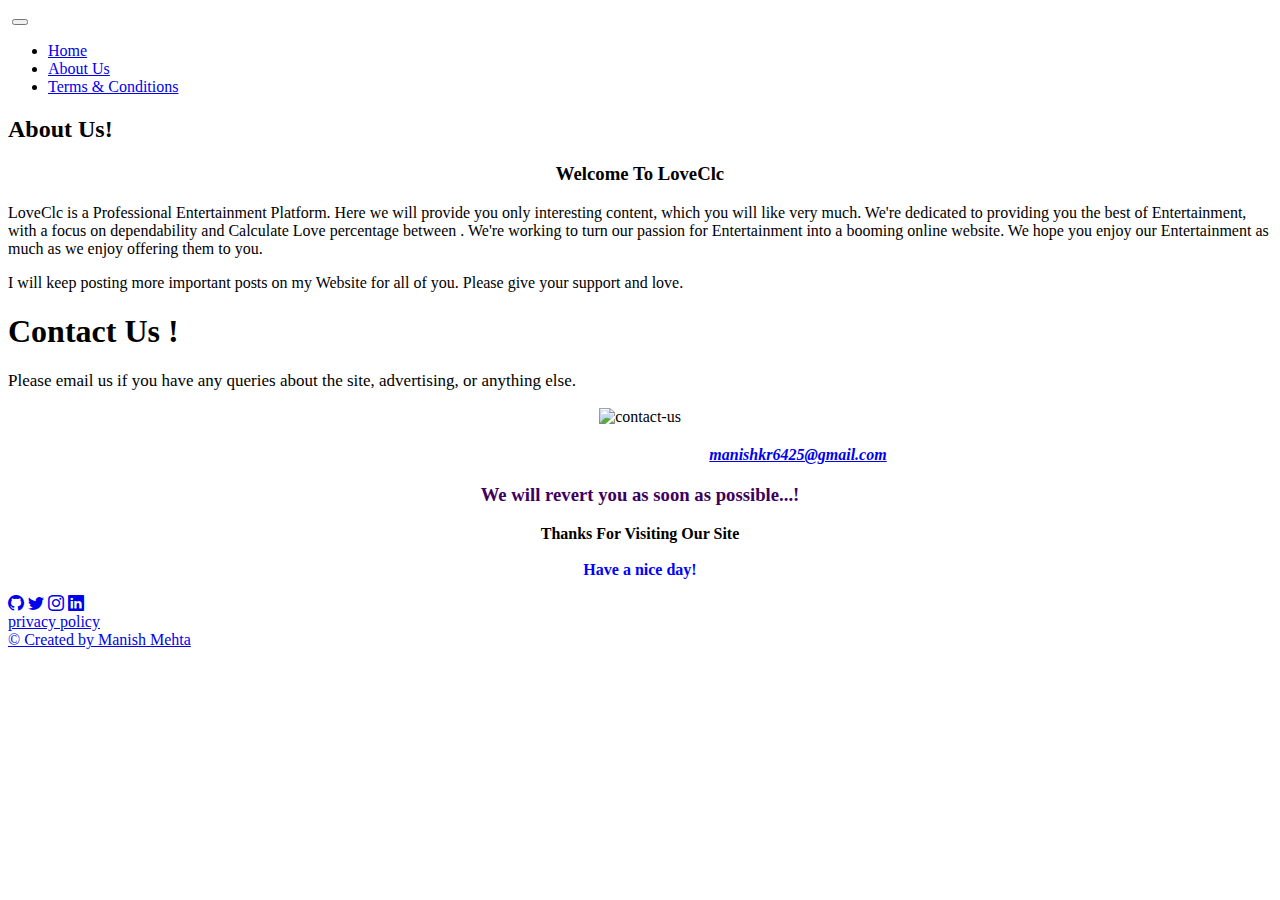
==== about.html @ 5ae39015 "add some pages and fill that" ====
<!DOCTYPE html>
<html lang="en">
<head>
    <meta charset="UTF-8">
    <meta http-equiv="X-UA-Compatible" content="IE=edge">
    <meta name="viewport" content="width=device-width, initial-scale=1.0">
    <title>LoveClc || About Us</title>
        <!--============== link favicon ========== -->
        <link rel="shortcut icon" href="img/favicon_io/android-chrome-192x192.png" type="image/x-icon">
        <link rel="shortcut icon" href="img/favicon_io/android-chrome-512x512.png" type="image/x-icon">
        <link rel="shortcut icon" href="img/favicon_io/apple-touch-icon.png" type="image/x-icon">
        <link rel="shortcut icon" href="img/favicon_io/favicon-16x16.png" type="image/x-icon">
        <link rel="shortcut icon" href="img/favicon_io/favicon-32x32.png" type="image/x-icon">
        <link rel="manifest" href="img/favicon_io/site.webmanifest">
    <link rel="stylesheet" href="style.css">
    <!-- CSS only -->
<link href="https://cdn.jsdelivr.net/npm/bootstrap@5.2.0/dist/css/bootstrap.min.css" rel="stylesheet" integrity="sha384-gH2yIJqKdNHPEq0n4Mqa/HGKIhSkIHeL5AyhkYV8i59U5AR6csBvApHHNl/vI1Bx" crossorigin="anonymous">
<!-- bootstrap logo  -->
<link rel="stylesheet" href="https://cdn.jsdelivr.net/npm/bootstrap-icons@1.9.1/font/bootstrap-icons.css">
<!-- JavaScript Bundle with Popper -->
<script src="https://cdn.jsdelivr.net/npm/bootstrap@5.2.0/dist/js/bootstrap.bundle.min.js" integrity="sha384-A3rJD856KowSb7dwlZdYEkO39Gagi7vIsF0jrRAoQmDKKtQBHUuLZ9AsSv4jD4Xa" crossorigin="anonymous"></script>
</head>
<body >
    <!-- ///////////////////////// navbar ////////////////////// -->
   <div class="" id="mainHeader">
    <header>
        <div>
            <nav class="navbar navbar-expand-lg navbar1 p-0 m-0">
                <div class="container"> 
                  <a class="navbar-brand" href="/"><img src="img/logo-5.png"  class="logo1" alt=""></a>
                  <button class="navbar-toggler" type="button" data-bs-toggle="collapse" data-bs-target="#navbarNavDropdown" aria-controls="navbarNavDropdown" aria-expanded="false" aria-label="Toggle navigation">
                    <span class="navbar-toggler-icon"></span>
                  </button>
                  <div class="collapse navbar-collapse" id="navbarNavDropdown">
                    <ul class="navbar-nav ms-auto">
                      <li class="nav-item">
                        <a class="nav-link active text-white" aria-current="page" href="/">Home</a>
                      </li>
                      <li class="nav-item">
                        <a class="nav-link text-white" href="/about.html">About Us</a>
                      </li>
                      <li class="nav-item">
                        <a class="nav-link text-white" href="/termsAndConditions.html">Terms & Conditions</a>
                      </li>
                    </ul>
                  </div>
                </div>
              </nav>
        </div>
    </header>
    <main>
       <div class="container my-5">
        
    <h2>About Us!</h2>
    <h3 style="text-align: center;">Welcome To <span id="W_Name1">LoveClc</span></h3>
    <p><span id="W_Name2">LoveClc</span> is a Professional <span id="W_Type1">Entertainment</span> Platform. Here we will provide you only interesting content, which you will like very much. We're dedicated to providing you the best of <span id="W_Type2">Entertainment</span>, with a focus on dependability and <span id="W_Spec">Calculate Love percentage between </span>. We're working to turn our passion for <span id="W_Type3">Entertainment</span> into a booming <a href="" rel="do-follow" style="color: inherit; text-decoration: none;">online website</a>. We hope you enjoy our <span id="W_Type4">Entertainment</span> as much as we enjoy offering them to you.</p>
<p>I will keep posting more important posts on my Website for all of you. Please give your support and love.</p>




<!-- /////////////////////// contact us /////////////////////////// -->
        <div class="my-5">
            <h1>Contact Us !</h1>

            <p style="font-size: 17px;">Please email us if you have any queries about the site, advertising, or anything else.</p>
        
            <div style="text-align: center;">
        
              <img alt="contact-us" height="87" src="https://lh3.googleusercontent.com/-BA7qy8h_v1g/YLVCWDNZdCI/AAAAAAAAALw/rsHNJWX0BK4P5CuB0ymG8QkJ9A9E8KchgCLcBGAsYHQ/w320-h87/email-us-1805514__480.webp" width="320">
        
              <p style="margin-left: 25%;"><i class="fas fa-envelope-open-text" style="color: #2c3e50; font-size: 20px;"></i> <b><i> <span id="W_Email"><a href="mailto:manishkr6425@gmail.com">manishkr6425@gmail.com</a></span></i></b><br>  
        
              <h3 style="color: #3e005d;">We will revert you as soon as possible...!</h3>
              
              <p style="font-weight: bold; text-align: center;">Thanks For Visiting Our Site<br><br>
                <span style="color: blue; font-size: 16px; font-weight: bold; text-align: center;">Have a nice day!</span></p>
            </div>
        </div>   
       </div>
    </main>
   </div>
   <footer>
    <div class="container-fluid text-center footerBG py-4">
        <div>
            <div class="social my-4">
                <a href="https://github.com/devmanishmehta" class="px-3 py-2"><i class="bi bi-github"></i></a>
                <a href="https://twitter.com/devmanishmehta?t=O7lq08XlMO4jdU-aIHwZSA&s=09" class="px-3 py-2"><i class="bi bi-twitter"></i></a>
                <a href="https://instagram.com/devmanishmehta?igshid=YmMyMTA2M2Y=" class="px-3 py-2"><i class="bi bi-instagram"></i></a>
                <a href="https://www.linkedin.com/in/devmanishmehta/" class="px-3 py-2"><i class="bi bi-linkedin"></i></a>
            </div>
        </div>
        <a href="/privacyPolicy.html" class="text-decoration-none small text-muted">privacy policy</a><br>

        <a href="https://devmanishmehta.github.io/manishmehta/" class="text-decoration-none text-muted ">© Created by Manish Mehta</a>

        
    </div>
   </footer>
</body>

</html>
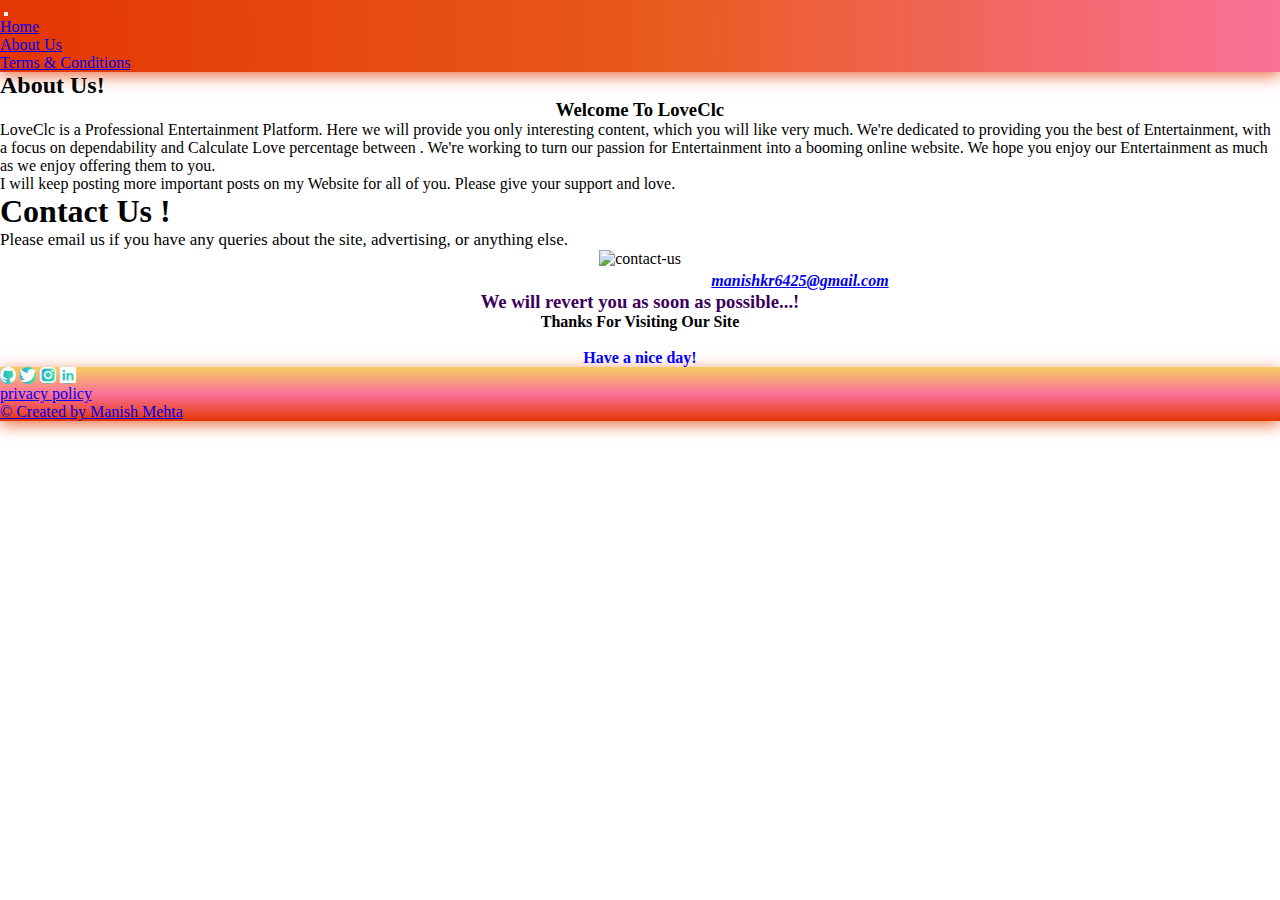
==== commit 6437dd4a: "add reload button and edit some link" ====
--- a/about.html
+++ b/about.html
@@ -27,20 +27,20 @@
         <div>
             <nav class="navbar navbar-expand-lg navbar1 p-0 m-0">
                 <div class="container"> 
-                  <a class="navbar-brand" href="/"><img src="img/logo-5.png"  class="logo1" alt=""></a>
+                  <a class="navbar-brand" href="/LoveClc/"><img src="img/logo-5.png"  class="logo1" alt=""></a>
                   <button class="navbar-toggler" type="button" data-bs-toggle="collapse" data-bs-target="#navbarNavDropdown" aria-controls="navbarNavDropdown" aria-expanded="false" aria-label="Toggle navigation">
                     <span class="navbar-toggler-icon"></span>
                   </button>
                   <div class="collapse navbar-collapse" id="navbarNavDropdown">
                     <ul class="navbar-nav ms-auto">
                       <li class="nav-item">
-                        <a class="nav-link active text-white" aria-current="page" href="/">Home</a>
+                        <a class="nav-link active text-white" aria-current="page" href="/LoveClc/">Home</a>
                       </li>
                       <li class="nav-item">
-                        <a class="nav-link text-white" href="/about.html">About Us</a>
+                        <a class="nav-link text-white" href="/LoveClc/about.html">About Us</a>
                       </li>
                       <li class="nav-item">
-                        <a class="nav-link text-white" href="/termsAndConditions.html">Terms & Conditions</a>
+                        <a class="nav-link text-white" href="/LoveClc/termsAndConditions.html">Terms & Conditions</a>
                       </li>
                     </ul>
                   </div>
@@ -90,7 +90,7 @@
                 <a href="https://www.linkedin.com/in/devmanishmehta/" class="px-3 py-2"><i class="bi bi-linkedin"></i></a>
             </div>
         </div>
-        <a href="/privacyPolicy.html" class="text-decoration-none small text-muted">privacy policy</a><br>
+        <a href="/LoveClc/privacyPolicy.html" class="text-decoration-none small text-muted">privacy policy</a><br>
 
         <a href="https://devmanishmehta.github.io/manishmehta/" class="text-decoration-none text-muted ">© Created by Manish Mehta</a>
 
--- a/style.css
+++ b/style.css
@@ -0,0 +1,168 @@
+*{
+    margin: 0;
+    padding: 0;
+}
+/* 
+///////////////////////////////
+created by Manish Mehta 
+//////////////////////////////
+*/
+
+@import url('https://fonts.googleapis.com/css2?family=Lovers+Quarrel&display=swap');
+body{
+    font-family: 'Lovers Quarrel', cursive !important;
+}
+.uniClass{
+    background-image: url(img/celebration_baloon.gif);
+    background-size: cover;
+    background-position: center bottom;
+    background-attachment: fixed;
+    /* border: 4px solid #f5ce62; */
+    padding-bottom: 25vh;
+
+}
+.loveClc{
+    background-image: url('img/LoveClc-2.png');
+    background-repeat: no-repeat;
+    background-position: center center;
+    background-size: 255px;
+    /* height: 100px; */      
+    
+}
+.celebrationBG{
+  background-image: url(img/celbration.gif);
+  /* background-repeat: no-repeat;
+  background-size: cover;
+  background-position: center; */
+}
+#calculator{
+    border: 4px solid #e85a19;
+    border-radius: 24px;
+    box-shadow: 0 4px 15px 0 rgba(229, 66, 10, 0.75);
+}
+.logo1{
+    width: 60px;
+}
+.txtHead{
+    color: #e85a19;
+    font-size: 3rem;
+    font-weight: 800;
+}
+.footerBG {
+    background: #e43603;
+    background: linear-gradient(0deg, rgba(228, 54, 3, 1) 0%, rgba(250, 113, 153, 1) 50%,  rgba(245, 206, 98, 1) 100%);
+    box-shadow: 0 4px 15px 0 rgba(229, 66, 10, 0.75);
+    color: #fff;;
+}
+.navbar1{
+    background: radial-gradient(circle, #f5ce62, #e43603, #e85a19, #fa7199);
+    box-shadow: 0 4px 15px 0 rgba(229, 66, 10, 0.75);
+color: #fff !important;
+border: none;
+background-size: 300% 100%;  
+moz-transition: all .4s ease-in-out;
+-o-transition: all .4s ease-in-out;
+-webkit-transition: all .4s ease-in-out;
+transition: all .4s ease-in-out;
+}
+.navbar1:hover {
+background-position: 100% 0;
+moz-transition: all .4s ease-in-out;
+-o-transition: all .4s ease-in-out;
+-webkit-transition: all .4s ease-in-out;
+transition: all .4s ease-in-out;
+}
+input{
+    background-size: 300% 100% !important;
+    border-radius: 50px !important;
+    height: 54px !important;
+    color: #e43603 !important;
+    font-weight: 600 !important;
+    padding: 0 20px !important;
+}
+.form-control::placeholder { /* Chrome, Firefox, Opera, Safari 10.1+ */
+    color: #fa7199 !important;
+        opacity: 1 !important; /* Firefox */
+}
+.form-control:-ms-input-placeholder { /* Internet Explorer 10-11 */
+    color: #fa7199 !important;
+}
+
+.form-control::-ms-input-placeholder { /* Microsoft Edge */
+    color: #fa7199 !important;
+}
+.form-control:focus {
+    outline: none !important;
+    box-shadow: inset 0 1px 1px #f5ce62, 0 0 4px  #e43603,  1px 1px 1px   #fa7199, 2px 2px 0   #e85a19 !important;
+}
+.btn-hover {
+font-size: 24px !important;
+font-weight: 600 !important;
+color: #fff !important;
+cursor: pointer;
+margin: 20px !important;
+height: 55px !important;
+text-align:center;
+border: none !important;
+background-size: 300% 100% !important;
+
+border-radius: 50px !important;
+moz-transition: all .4s ease-in-out;
+-o-transition: all .4s ease-in-out;
+-webkit-transition: all .4s ease-in-out;
+transition: all .4s ease-in-out;
+}
+
+.btn-hover:hover {
+background-position: 100% 0 !important;
+moz-transition: all .4s ease-in-out;
+-o-transition: all .4s ease-in-out;
+-webkit-transition: all .4s ease-in-out;
+transition: all .4s ease-in-out;
+}
+
+.btn-hover:focus {
+outline: none !important;
+}
+.btn-hover.color-2 {
+background-image: linear-gradient(to right, #f5ce62, #e43603, #fa7199, #e85a19);
+box-shadow: 0 4px 15px 0 rgba(229, 66, 10, 0.75);
+}
+.social a {
+font-size: 16px;
+color: #fff;
+background-size: 300% 100%;
+background-image: linear-gradient(to right, #25aae1, #40e495, #30dd8a, #2bb673);
+border-radius: 50px;
+moz-transition: all .4s ease-in-out;
+-o-transition: all .4s ease-in-out;
+-webkit-transition: all .4s ease-in-out;
+transition: all .4s ease-in-out;
+}
+.social a:hover {
+background-position: 100% 0;
+box-shadow: 0 4px 15px 0 rgba(49, 196, 190, 0.75);
+moz-transition: all .4s ease-in-out;
+-o-transition: all .4s ease-in-out;
+-webkit-transition: all .4s ease-in-out;
+transition: all .4s ease-in-out;
+}
+#reBtn{
+    font-size: 20px;
+color: #fff;
+background-size: 300% 100%;
+background-image: linear-gradient(to right, #009245, #FCEE21, #00A8C5, #D9E021);
+    box-shadow: 0 4px 15px 0 rgba(83, 176, 57, 0.75);
+border-radius: 50px;
+moz-transition: all .4s ease-in-out;
+-o-transition: all .4s ease-in-out;
+-webkit-transition: all .4s ease-in-out;
+transition: all .4s ease-in-out;
+}
+#reBtn:hover{
+background-position: 100% 0;
+moz-transition: all .4s ease-in-out;
+-o-transition: all .4s ease-in-out;
+-webkit-transition: all .4s ease-in-out;
+transition: all .4s ease-in-out;
+}